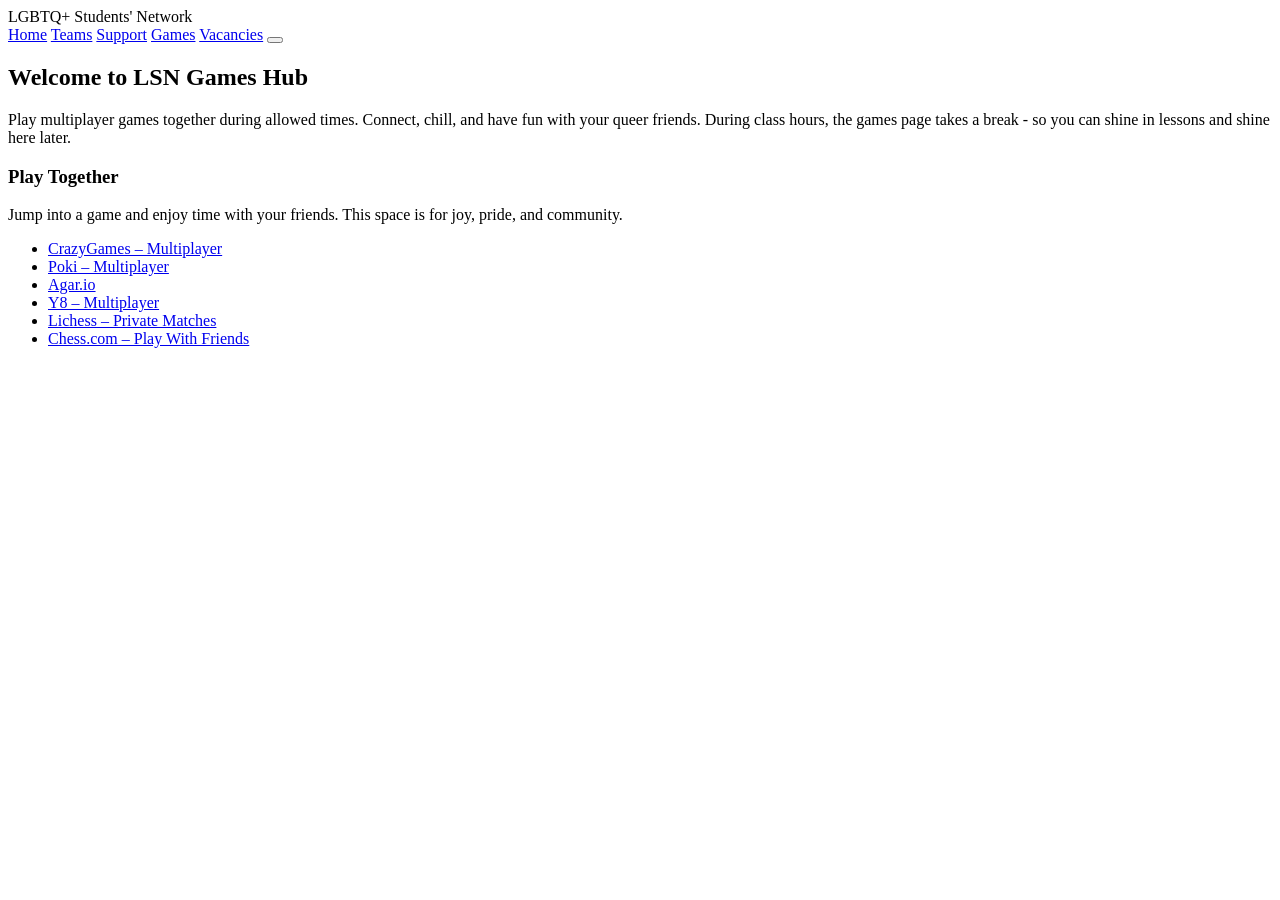
==== games.html @ f9dba275 "Modify games availability times in games.html Updated the games page to include additional availabil" ====
<!DOCTYPE html>
<html lang="en">
<head>
    <meta charset="UTF-8">
    <meta name="viewport" content="width=device-width, initial-scale=1">
    <title>LGBTQ+ Students' Network – Games</title>

    <link rel="stylesheet" href="styles.css">
    <script src="main.js" defer></script>
</head>

<body>

    <div class="header">LGBTQ+ Students' Network</div>

    <nav>
        <a href="index.html">Home</a>
        <a href="msteams.html">Teams</a>
        <a href="support.html">Support</a>
        <a href="games.html">Games</a>
        <a href="vacancies.html">Vacancies</a>
        <button class="hamburger" aria-label="Open menu">
    <span></span>
    <span></span>
    <span></span>
</button>
    </nav>

    <section class="section parallax">
    <h2>Welcome to LSN Games Hub</h2>

    <div class="block">
        <p class="stagger-wide" style="transition-delay:0.2s">
Play multiplayer games together during allowed times.
Connect, chill, and have fun with your queer friends.
During class hours, the games page takes a break - so you can shine in lessons and shine here later.
        </p>
    </div>
</section>

    <!-- Games Section (Visible only during allowed times) -->
    <section id="gamesSection" class="section parallax">
        <h3>Play Together</h3>
 <p class="stagger-wide" style="transition-delay:0.2s">
Jump into a game and enjoy time with your friends.
This space is for joy, pride, and community.
        </p>
        <div class="block">
            <ul class="game-buttons">
                <li class="stagger-wide" style="transition-delay:0.2s"><a class="game-btn cg" href="https://www.crazygames.com/t/multiplayer" target="_blank">CrazyGames – Multiplayer</a></li>
                <li class="stagger-wide" style="transition-delay:0.3s"><a class="game-btn poki" href="https://poki.com/en/multiplayer" target="_blank">Poki – Multiplayer</a></li>
                <li class="stagger-wide" style="transition-delay:0.4s"><a class="game-btn agar" href="https://agar.io" target="_blank">Agar.io</a></li>
                <li class="stagger-wide" style="transition-delay:0.5s"><a class="game-btn y8" href="https://y8.com/tags/multiplayer" target="_blank">Y8 – Multiplayer</a></li>
                <li class="stagger-wide" style="transition-delay:0.6s"><a class="game-btn lichess" href="https://lichess.org" target="_blank">Lichess – Private Matches</a></li>
                <li class="stagger-wide" style="transition-delay:0.7s"><a class="game-btn chess" href="https://www.chess.com/play" target="_blank">Chess.com – Play With Friends</a></li>
            </ul>
        </div>
    </section>

    <section id="blockedMessage" class="section parallax" style="display:none;">
        <h3 class="section-title typing-wide">Games Unavailable</h3>

        <div class="block">
            <p class="stagger-wide" style="transition-delay:0.2s">The games page is only available at:</p>

            <ul>
                <li class="stagger-wide" style="transition-delay:0.4s">Before 9:00 AM</li>
                <li class="stagger-wide" style="transition-delay:0.6s">12:00 PM – 1:00 PM</li>
                <li class="stagger-wide" style="transition-delay:0.8s">After 4:00 PM</li>
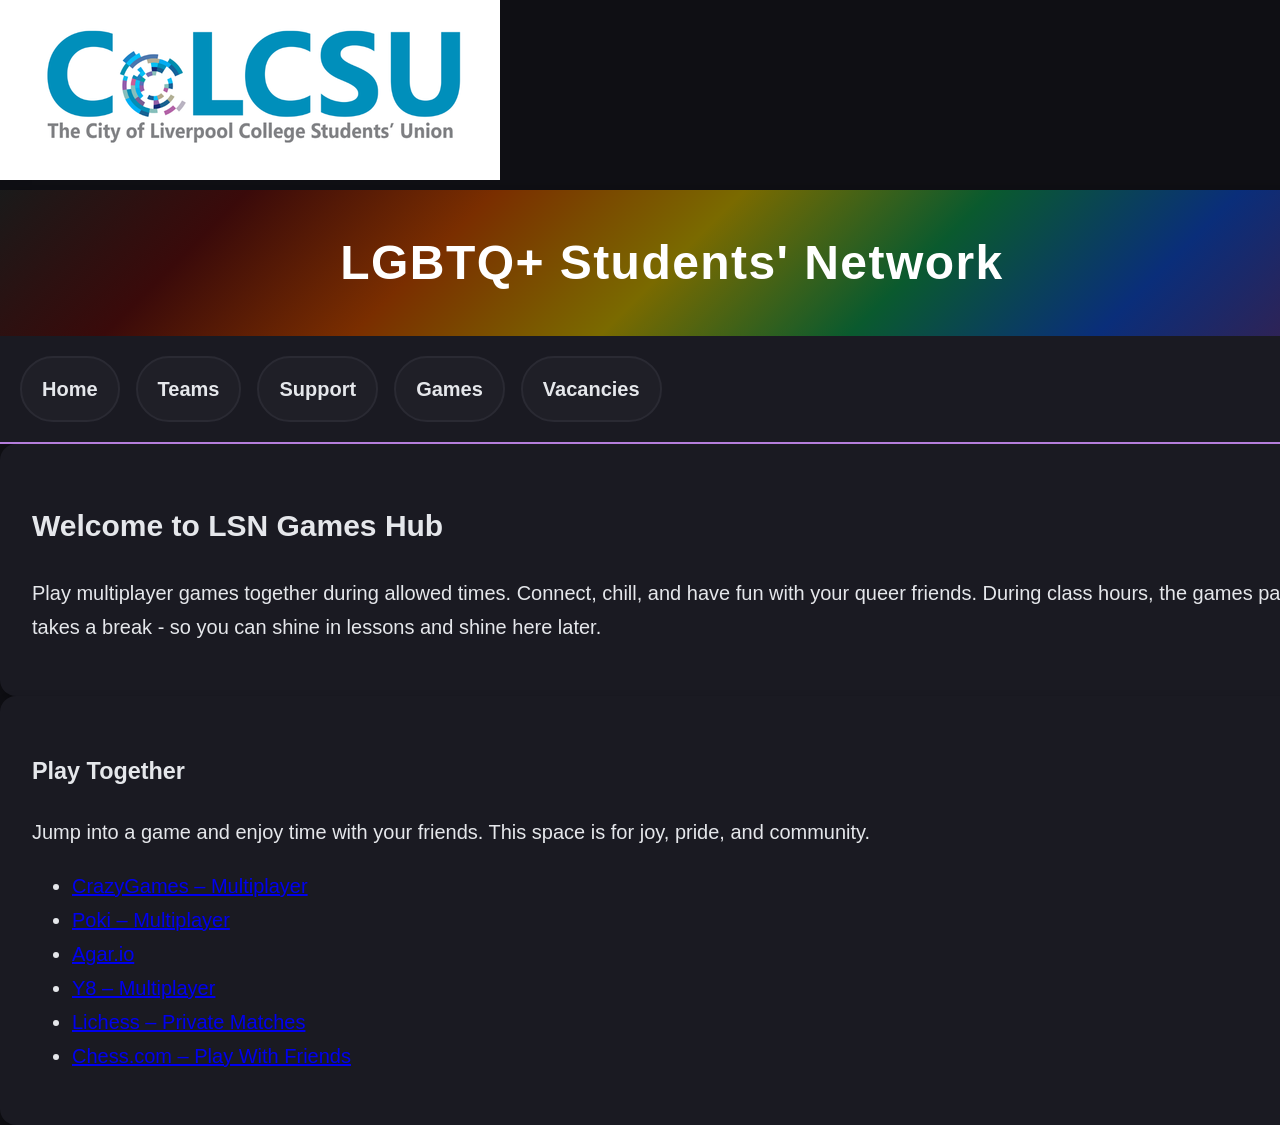
==== commit bd63ade5: "Refactor games.html structure and add logo" ====
--- a/games.html
+++ b/games.html
@@ -11,7 +11,15 @@
 
 <body>
 
-    <div class="header">LGBTQ+ Students' Network</div>
+     <!-- Students' Union Logo -->
+<div class="colcsu-logo-container">
+    <img src="CoLCSU.png" alt="CoLCSU Logo" class="colcsu-logo">
+</div>
+
+<!-- Pride Header -->
+<div class="header">
+    LGBTQ+ Students' Network
+</div>
 
     <nav>
         <a href="index.html">Home</a>
--- a/styles.css
+++ b/styles.css
@@ -0,0 +1,368 @@
+/* ============================================================
+   GLOBAL FULL-WIDTH RESET
+   ============================================================ */
+html, body {
+    margin: 0;
+    padding: 0;
+    width: 100%;
+    background: #0f0f14;
+    color: #e5e7eb;
+    font-family: 'Inter', 'Segoe UI', Arial, sans-serif;
+    font-size: clamp(16px, 2vw, 20px);
+    line-height: 1.7;
+    scroll-behavior: smooth;
+}
+
+/* ============================================================
+   FULL-WIDTH CONTAINER FIX
+   ============================================================ */
+main, section, nav, .header, footer {
+    width: 100vw;
+    margin-left: calc(50% - 50vw);
+    margin-right: calc(50% - 50vw);
+}
+
+/* ============================================================
+   HEADER — DARK PRIDE
+   ============================================================ */
+.header {
+    padding: clamp(16px, 4vw, 32px);
+    background: linear-gradient(
+        135deg,
+        #1a1a1a,
+        #3a0a0a,
+        #7a2e00,
+        #7a6a00,
+        #0a5a2e,
+        #0a2e7a,
+        #3a1f4a
+    );
+    color: #fff;
+    text-align: center;
+    font-size: clamp(1.6rem, 5vw, 2.4rem);
+    font-weight: 700;
+    letter-spacing: 0.03em;
+    box-shadow: 0 8px 20px rgba(0,0,0,0.35);
+}
+
+/* ============================================================
+   NAVIGATION
+   ============================================================ */
+nav {
+    background: #1a1a22;
+    border-bottom: 2px solid #b57edc;
+    padding: clamp(10px, 2vw, 20px);
+    display: flex;
+    gap: clamp(8px, 2vw, 16px);
+    flex-wrap: wrap;
+    position: sticky;
+    top: 0;
+    z-index: 100;
+}
+
+nav a {
+    font-weight: 600;
+    padding: clamp(6px, 1.5vw, 14px) clamp(10px, 2vw, 20px);
+    border-radius: 999px;
+    background: #1f1f27;
+    color: #e5e7eb;
+    text-decoration: none;
+    border: 2px solid #2a2a33;
+    transition: background 0.25s ease, border-color 0.25s ease;
+}
+
+nav a:hover {
+    background: #262630;
+    border-color: #b57edc;
+}
+
+/* ============================================================
+   HAMBURGER MENU
+   ============================================================ */
+.hamburger {
+    display: none;
+    flex-direction: column;
+    gap: 5px;
+    background: none;
+    border: none;
+    cursor: pointer;
+    padding: 8px;
+}
+
+.hamburger span {
+    width: 28px;
+    height: 3px;
+    background: #e5e7eb;
+    border-radius: 2px;
+    transition: transform 0.3s ease, opacity 0.3s ease;
+}
+
+/* Mobile only */
+@media (max-width: 600px) {
+
+    .hamburger {
+        display: flex;
+    }
+
+    nav {
+        flex-direction: column;
+        align-items: stretch;
+    }
+
+    nav a {
+        display: none; /* hidden until menu opens */
+    }
+
+    nav.open a {
+        display: block; /* show when menu is open */
+    }
+}
+
+/* Hamburger animation */
+nav.open .hamburger span:nth-child(1) {
+    transform: translateY(8px) rotate(45deg);
+}
+
+nav.open .hamburger span:nth-child(2) {
+    opacity: 0;
+}
+
+nav.open .hamburger span:nth-child(3) {
+    transform: translateY(-8px) rotate(-45deg);
+}
+
+/* ============================================================
+   SECTIONS (FULL-WIDTH CARDS)
+   ============================================================ */
+.section {
+    padding: clamp(18px, 4vw, 32px);
+    background: #1a1a22;
+    border-radius: clamp(10px, 2vw, 16px);
+    box-shadow: 0 4px 10px rgba(0,0,0,0.25);
+    opacity: 0;
+    transform: translateY(4%) scale(0.99);
+    transition: opacity 0.8s ease, transform 0.8s ease;
+}
+
+.section.visible {
+    opacity: 1;
+    transform: translateY(0) scale(1);
+}
+
+/* ============================================================
+   TITLES
+   ============================================================ */
+.section-title {
+    font-size: clamp(1.4rem, 4vw, 2rem);
+    font-weight: 700;
+    margin-bottom: clamp(12px, 2vw, 20px);
+    color: #b57edc;
+}
+
+/* ============================================================
+   PROFILE CARDS
+   ============================================================ */
+.profile-card {
+    display: flex;
+    align-items: center;
+    background: #2a2a2a;
+    border: 1px solid #3a3a3a;
+    padding: 15px;
+    border-radius: 12px;
+    margin-bottom: 20px;
+    max-width: 600px;
+}
+
+.profile-icon {
+    width: 70px;
+    height: 70px;
+    background: #3a3a3a;
+    border-radius: 50%;
+    margin-right: 15px;
+    overflow: hidden;
+}
+
+.profile-icon img {
+    width: 100%;
+    height: 100%;
+    object-fit: cover;
+}
+
+.profile-info h3 {
+    margin: 0;
+    font-size: 18px;
+    color: #fff;
+}
+
+.profile-info p {
+    margin: 4px 0 0;
+    font-size: 15px;
+    color: #ccc;
+}
+
+/* ============================================================
+   FULL-WIDTH CALENDAR
+   ============================================================ */
+.fullwidth-calendar {
+    width: 100vw;
+    margin-left: calc(50% - 50vw);
+    margin-right: calc(50% - 50vw);
+    padding: 0;
+}
+
+.fullwidth-calendar h2 {
+    margin: 20px 0;
+    padding-left: 16px;
+    padding-right: 16px;
+    text-align: center;
+}
+
+.calendar-frame {
+    width: 100vw;
+    height: 90vh;
+    border: none;
+    margin: 0;
+    padding: 0;
+}
+
+/* ============================================================
+   FOOTER
+   ============================================================ */
+footer {
+    padding: clamp(12px, 3vw, 25px);
+    background: #0a0a0f;
+    color: #cfcfd8;
+    text-align: center;
+    font-size: clamp(0.8rem, 2vw, 1rem);
+    margin-top: clamp(20px, 4vw, 40px);
+}
+
+/* ============================================================
+   MOBILE BREAKPOINTS
+   ============================================================ */
+@media (max-width: 600px) {
+
+    nav {
+        gap: 8px;
+        padding: 12px;
+        background: #0d0d12;
+        border-radius: 12px;
+        box-shadow: 0 4px 12px rgba(0,0,0,0.35);
+    }
+
+    nav a {
+        width: 100%;
+        text-align: center;
+        padding: 12px;
+        border-radius: 10px;
+        font-size: 1rem;
+    }
+
+    .profile-card {
+        flex-direction: column;
+        text-align: center;
+    }
+
+    .profile-icon {
+        margin-right: 0;
+        margin-bottom: 10px;
+    }
+
+    .calendar-frame {
+        height: 85vh;
+    }
+
+    .fullwidth-calendar h2 {
+        margin: 16px;
+    }
+}
+.lsn-button {
+  --ssn-bg: #4c6fff;
+  --ssn-bg-hover: #3a57d6;
+  --ssn-glow: rgba(76, 111, 255, 0.6);
+
+  display: inline-flex;
+  align-items: center;
+  justify-content: center;
+  padding: 0.75rem 1.6rem;
+  border-radius: 999px;
+  border: none;
+  background: linear-gradient(135deg, #4c6fff, #8b5cf6);
+  color: #ffffff;
+  font-weight: 600;
+  font-size: 0.95rem;
+  letter-spacing: 0.03em;
+  cursor: pointer;
+  position: relative;
+  isolation: isolate;
+  box-shadow: 0 0 0 0 var(--lsn-glow);
+  transition:
+    transform 180ms ease,
+    box-shadow 220ms ease,
+    background 220ms ease,
+    filter 220ms ease;
+}
+
+/* soft glow pulse on hover */
+.lsn-button::before {
+  content: "";
+  position: absolute;
+  inset: -2px;
+  border-radius: inherit;
+  background: radial-gradient(circle at 0% 0%, rgba(255, 255, 255, 0.35), transparent 55%);
+  opacity: 0;
+  transition: opacity 220ms ease;
+  z-index: -1;
+}
+
+.lsn-button:hover {
+  transform: translateY(-1px) scale(1.02);
+  box-shadow: 0 10px 25px -10px var(--lsn-glow);
+  filter: brightness(1.05);
+}
+
+.lsn-button:hover::before {
+  opacity: 1;
+}
+
+/* gentle press animation */
+.lsn-button:active {
+  transform: translateY(1px) scale(0.98);
+  box-shadow: 0 4px 12px -6px var(--lsn-glow);
+}
+
+/* optional focus ring for accessibility */
+.lsn-button:focus-visible {
+  outline: 2px solid #ffffff;
+  outline-offset: 3px;
+}
+.popup {
+    position: fixed;
+    inset: 0;
+    background: rgba(0,0,0,0.85);
+    display: flex;
+    justify-content: center;
+    align-items: center;
+    z-index: 9999;
+}
+
+.popup-content {
+    background: #1e1e2f;
+    color: white;
+    width: 90%;
+    max-width: 500px;
+    padding: 25px;
+    border-radius: 15px;
+    text-align: center;
+    border: 2px solid #c084fc;
+}
+
+.popup-content button {
+    background: #9333ea;
+    color: white;
+    border: none;
+    padding: 12px 20px;
+    border-radius: 10px;
+    cursor: pointer;
+    margin-top: 15px;
+}
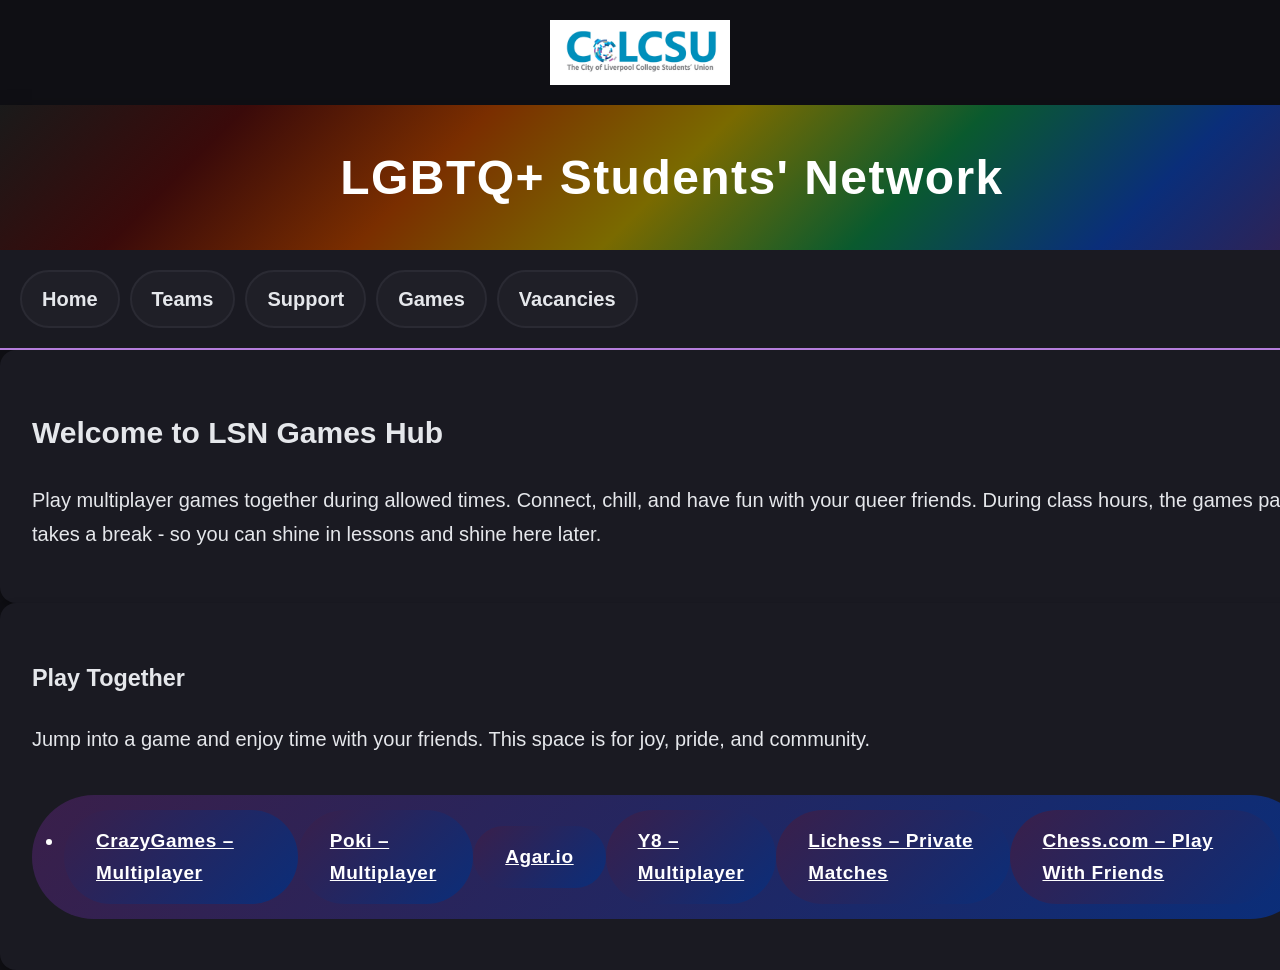
==== commit ac4bfba1: "Fix HTML structure and update game button classes" ====
--- a/games.html
+++ b/games.html
@@ -54,13 +54,13 @@
 This space is for joy, pride, and community.
         </p>
         <div class="block">
-            <ul class="game-buttons">
-                <li class="stagger-wide" style="transition-delay:0.2s"><a class="game-btn cg" href="https://www.crazygames.com/t/multiplayer" target="_blank">CrazyGames – Multiplayer</a></li>
-                <li class="stagger-wide" style="transition-delay:0.3s"><a class="game-btn poki" href="https://poki.com/en/multiplayer" target="_blank">Poki – Multiplayer</a></li>
-                <li class="stagger-wide" style="transition-delay:0.4s"><a class="game-btn agar" href="https://agar.io" target="_blank">Agar.io</a></li>
-                <li class="stagger-wide" style="transition-delay:0.5s"><a class="game-btn y8" href="https://y8.com/tags/multiplayer" target="_blank">Y8 – Multiplayer</a></li>
-                <li class="stagger-wide" style="transition-delay:0.6s"><a class="game-btn lichess" href="https://lichess.org" target="_blank">Lichess – Private Matches</a></li>
-                <li class="stagger-wide" style="transition-delay:0.7s"><a class="game-btn chess" href="https://www.chess.com/play" target="_blank">Chess.com – Play With Friends</a></li>
+            <ul class="lsn-button">
+                <li class="stagger-wide" style="transition-delay:0.2s"><a class="lsn-button cg" href="https://www.crazygames.com/t/multiplayer" target="_blank">CrazyGames – Multiplayer</a></li>
+                <li class="stagger-wide" style="transition-delay:0.3s"><a class="lsn-button poki" href="https://poki.com/en/multiplayer" target="_blank">Poki – Multiplayer</a></li>
+                <li class="stagger-wide" style="transition-delay:0.4s"><a class="lsn-button agar" href="https://agar.io" target="_blank">Agar.io</a></li>
+                <li class="stagger-wide" style="transition-delay:0.5s"><a class="lsn-button y8" href="https://y8.com/tags/multiplayer" target="_blank">Y8 – Multiplayer</a></li>
+                <li class="stagger-wide" style="transition-delay:0.6s"><a class="lsn-button lichess" href="https://lichess.org" target="_blank">Lichess – Private Matches</a></li>
+                <li class="stagger-wide" style="transition-delay:0.7s"><a class="lsn-button chess" href="https://www.chess.com/play" target="_blank">Chess.com – Play With Friends</a></li>
             </ul>
         </div>
     </section>
--- a/styles.css
+++ b/styles.css
@@ -1,32 +1,60 @@
 /* ============================================================
-   GLOBAL FULL-WIDTH RESET
-   ============================================================ */
+   2026 GLOBAL SYSTEM — TOKENS & RESET
+   ============================================================ */
+:root {
+    --bg-main: #0f0f14;
+    --bg-card: #1a1a22;
+    --bg-nav: #1a1a22;
+    --bg-footer: #0a0a0f;
+
+    --text-main: #e5e7eb;
+    --text-muted: #ccc;
+    --text-accent: #b57edc;
+
+    --radius-sm: 10px;
+    --radius-md: 16px;
+    --radius-full: 999px;
+
+    --shadow-soft: 0 4px 10px rgba(0,0,0,0.25);
+    --shadow-strong: 0 8px 20px rgba(0,0,0,0.35);
+
+    --space-xs: clamp(6px, 1vw, 10px);
+    --space-sm: clamp(12px, 2vw, 20px);
+    --space-md: clamp(18px, 3vw, 32px);
+    --space-lg: clamp(24px, 4vw, 40px);
+
+    --font-base: clamp(16px, 2vw, 20px);
+    --font-title: clamp(1.6rem, 5vw, 2.4rem);
+    --font-section: clamp(1.4rem, 4vw, 2rem);
+}
+
 html, body {
     margin: 0;
     padding: 0;
     width: 100%;
-    background: #0f0f14;
-    color: #e5e7eb;
+    background: var(--bg-main);
+    color: var(--text-main);
     font-family: 'Inter', 'Segoe UI', Arial, sans-serif;
-    font-size: clamp(16px, 2vw, 20px);
+    font-size: var(--font-base);
     line-height: 1.7;
     scroll-behavior: smooth;
-}
-
-/* ============================================================
-   FULL-WIDTH CONTAINER FIX
+    overflow-x: hidden;
+}
+
+/* ============================================================
+   LAYOUT CONTAINERS
    ============================================================ */
 main, section, nav, .header, footer {
-    width: 100vw;
-    margin-left: calc(50% - 50vw);
-    margin-right: calc(50% - 50vw);
+    width: 100%;
+    margin: 0;
+    padding: 0;
 }
 
 /* ============================================================
    HEADER — DARK PRIDE
    ============================================================ */
 .header {
-    padding: clamp(16px, 4vw, 32px);
+    padding: var(--space-md);
     background: linear-gradient(
         135deg,
         #1a1a1a,
@@ -39,33 +67,35 @@
     );
     color: #fff;
     text-align: center;
-    font-size: clamp(1.6rem, 5vw, 2.4rem);
+    font-size: var(--font-title);
     font-weight: 700;
     letter-spacing: 0.03em;
-    box-shadow: 0 8px 20px rgba(0,0,0,0.35);
+    box-shadow: var(--shadow-strong);
+    text-wrap: balance;
 }
 
 /* ============================================================
    NAVIGATION
    ============================================================ */
 nav {
-    background: #1a1a22;
-    border-bottom: 2px solid #b57edc;
-    padding: clamp(10px, 2vw, 20px);
+    background: var(--bg-nav);
+    border-bottom: 2px solid var(--text-accent);
+    padding: var(--space-sm);
     display: flex;
-    gap: clamp(8px, 2vw, 16px);
+    gap: var(--space-xs);
     flex-wrap: wrap;
     position: sticky;
     top: 0;
     z-index: 100;
+    overflow-x: hidden;
 }
 
 nav a {
     font-weight: 600;
-    padding: clamp(6px, 1.5vw, 14px) clamp(10px, 2vw, 20px);
-    border-radius: 999px;
+    padding: var(--space-xs) var(--space-sm);
+    border-radius: var(--radius-full);
     background: #1f1f27;
-    color: #e5e7eb;
+    color: var(--text-main);
     text-decoration: none;
     border: 2px solid #2a2a33;
     transition: background 0.25s ease, border-color 0.25s ease;
@@ -73,7 +103,7 @@
 
 nav a:hover {
     background: #262630;
-    border-color: #b57edc;
+    border-color: var(--text-accent);
 }
 
 /* ============================================================
@@ -92,14 +122,12 @@
 .hamburger span {
     width: 28px;
     height: 3px;
-    background: #e5e7eb;
+    background: var(--text-main);
     border-radius: 2px;
     transition: transform 0.3s ease, opacity 0.3s ease;
 }
 
-/* Mobile only */
 @media (max-width: 600px) {
-
     .hamburger {
         display: flex;
     }
@@ -110,15 +138,14 @@
     }
 
     nav a {
-        display: none; /* hidden until menu opens */
+        display: none;
     }
 
     nav.open a {
-        display: block; /* show when menu is open */
-    }
-}
-
-/* Hamburger animation */
+        display: block;
+    }
+}
+
 nav.open .hamburger span:nth-child(1) {
     transform: translateY(8px) rotate(45deg);
 }
@@ -132,13 +159,13 @@
 }
 
 /* ============================================================
-   SECTIONS (FULL-WIDTH CARDS)
+   SECTIONS
    ============================================================ */
 .section {
-    padding: clamp(18px, 4vw, 32px);
-    background: #1a1a22;
-    border-radius: clamp(10px, 2vw, 16px);
-    box-shadow: 0 4px 10px rgba(0,0,0,0.25);
+    padding: var(--space-md);
+    background: var(--bg-card);
+    border-radius: var(--radius-md);
+    box-shadow: var(--shadow-soft);
     opacity: 0;
     transform: translateY(4%) scale(0.99);
     transition: opacity 0.8s ease, transform 0.8s ease;
@@ -153,10 +180,11 @@
    TITLES
    ============================================================ */
 .section-title {
-    font-size: clamp(1.4rem, 4vw, 2rem);
+    font-size: var(--font-section);
     font-weight: 700;
-    margin-bottom: clamp(12px, 2vw, 20px);
-    color: #b57edc;
+    margin-bottom: var(--space-sm);
+    color: var(--text-accent);
+    text-align: center;
 }
 
 /* ============================================================
@@ -167,10 +195,11 @@
     align-items: center;
     background: #2a2a2a;
     border: 1px solid #3a3a3a;
-    padding: 15px;
-    border-radius: 12px;
-    margin-bottom: 20px;
+    padding: var(--space-sm);
+    border-radius: var(--radius-md);
+    margin: 0 auto var(--space-sm);
     max-width: 600px;
+    text-align: left;
 }
 
 .profile-icon {
@@ -178,7 +207,7 @@
     height: 70px;
     background: #3a3a3a;
     border-radius: 50%;
-    margin-right: 15px;
+    margin-right: var(--space-sm);
     overflow: hidden;
 }
 
@@ -197,67 +226,10 @@
 .profile-info p {
     margin: 4px 0 0;
     font-size: 15px;
-    color: #ccc;
-}
-
-/* ============================================================
-   FULL-WIDTH CALENDAR
-   ============================================================ */
-.fullwidth-calendar {
-    width: 100vw;
-    margin-left: calc(50% - 50vw);
-    margin-right: calc(50% - 50vw);
-    padding: 0;
-}
-
-.fullwidth-calendar h2 {
-    margin: 20px 0;
-    padding-left: 16px;
-    padding-right: 16px;
-    text-align: center;
-}
-
-.calendar-frame {
-    width: 100vw;
-    height: 90vh;
-    border: none;
-    margin: 0;
-    padding: 0;
-}
-
-/* ============================================================
-   FOOTER
-   ============================================================ */
-footer {
-    padding: clamp(12px, 3vw, 25px);
-    background: #0a0a0f;
-    color: #cfcfd8;
-    text-align: center;
-    font-size: clamp(0.8rem, 2vw, 1rem);
-    margin-top: clamp(20px, 4vw, 40px);
-}
-
-/* ============================================================
-   MOBILE BREAKPOINTS
-   ============================================================ */
+    color: var(--text-muted);
+}
+
 @media (max-width: 600px) {
-
-    nav {
-        gap: 8px;
-        padding: 12px;
-        background: #0d0d12;
-        border-radius: 12px;
-        box-shadow: 0 4px 12px rgba(0,0,0,0.35);
-    }
-
-    nav a {
-        width: 100%;
-        text-align: center;
-        padding: 12px;
-        border-radius: 10px;
-        font-size: 1rem;
-    }
-
     .profile-card {
         flex-direction: column;
         text-align: center;
@@ -265,21 +237,75 @@
 
     .profile-icon {
         margin-right: 0;
-        margin-bottom: 10px;
-    }
-
-    .calendar-frame {
-        height: 85vh;
-    }
-
-    .fullwidth-calendar h2 {
-        margin: 16px;
-    }
-}
+        margin-bottom: var(--space-xs);
+    }
+}
+
+/* ============================================================
+   CALENDAR
+   ============================================================ */
+.fullwidth-calendar {
+    width: 100%;
+    margin: 0;
+    padding: 0;
+}
+
+.fullwidth-calendar h2 {
+    margin: var(--space-sm) 0;
+    padding: 0 var(--space-sm);
+    text-align: center;
+}
+
+.calendar-frame {
+    width: 100%;
+    height: 90vh;
+    border: none;
+}
+
+/* ============================================================
+   FOOTER
+   ============================================================ */
+footer {
+    padding: var(--space-sm);
+    background: var(--bg-footer);
+    color: #cfcfd8;
+    text-align: center;
+    font-size: clamp(0.8rem, 2vw, 1rem);
+    margin-top: var(--space-md);
+}
+
+/* ============================================================
+   LOGO
+   ============================================================ */
+.colcsu-logo-container {
+    text-align: center;
+    margin-top: var(--space-sm);
+    margin-bottom: var(--space-xs);
+}
+
+.colcsu-logo {
+    width: 180px;
+    height: auto;
+}
+
+/* ============================================================
+   MOBILE HEADER FIX
+   ============================================================ */
+@media (max-width: 600px) {
+    .header {
+        padding: var(--space-sm);
+        font-size: 1.4rem;
+        line-height: 1.2;
+        word-break: break-word;
+        overflow: hidden;
+        text-wrap: balance;
+    }
+}
+
 .lsn-button {
-  --ssn-bg: #4c6fff;
-  --ssn-bg-hover: #3a57d6;
-  --ssn-glow: rgba(76, 111, 255, 0.6);
+  --lsn-primary: #3a1f4a;   /* dark purple */
+  --lsn-secondary: #0a2e7a; /* deep blue */
+  --lsn-glow: rgba(181, 126, 220, 0.45); /* soft pride glow */
 
   display: inline-flex;
   align-items: center;
@@ -287,7 +313,12 @@
   padding: 0.75rem 1.6rem;
   border-radius: 999px;
   border: none;
-  background: linear-gradient(135deg, #4c6fff, #8b5cf6);
+
+  background: linear-gradient(135deg,
+      var(--lsn-primary),
+      var(--lsn-secondary)
+  );
+
   color: #ffffff;
   font-weight: 600;
   font-size: 0.95rem;
@@ -295,6 +326,7 @@
   cursor: pointer;
   position: relative;
   isolation: isolate;
+
   box-shadow: 0 0 0 0 var(--lsn-glow);
   transition:
     transform 180ms ease,
@@ -303,13 +335,12 @@
     filter 220ms ease;
 }
 
-/* soft glow pulse on hover */
 .lsn-button::before {
   content: "";
   position: absolute;
   inset: -2px;
   border-radius: inherit;
-  background: radial-gradient(circle at 0% 0%, rgba(255, 255, 255, 0.35), transparent 55%);
+  background: radial-gradient(circle at 0% 0%, rgba(255,255,255,0.25), transparent 55%);
   opacity: 0;
   transition: opacity 220ms ease;
   z-index: -1;
@@ -325,44 +356,12 @@
   opacity: 1;
 }
 
-/* gentle press animation */
 .lsn-button:active {
   transform: translateY(1px) scale(0.98);
   box-shadow: 0 4px 12px -6px var(--lsn-glow);
 }
 
-/* optional focus ring for accessibility */
 .lsn-button:focus-visible {
   outline: 2px solid #ffffff;
   outline-offset: 3px;
 }
-.popup {
-    position: fixed;
-    inset: 0;
-    background: rgba(0,0,0,0.85);
-    display: flex;
-    justify-content: center;
-    align-items: center;
-    z-index: 9999;
-}
-
-.popup-content {
-    background: #1e1e2f;
-    color: white;
-    width: 90%;
-    max-width: 500px;
-    padding: 25px;
-    border-radius: 15px;
-    text-align: center;
-    border: 2px solid #c084fc;
-}
-
-.popup-content button {
-    background: #9333ea;
-    color: white;
-    border: none;
-    padding: 12px 20px;
-    border-radius: 10px;
-    cursor: pointer;
-    margin-top: 15px;
-}
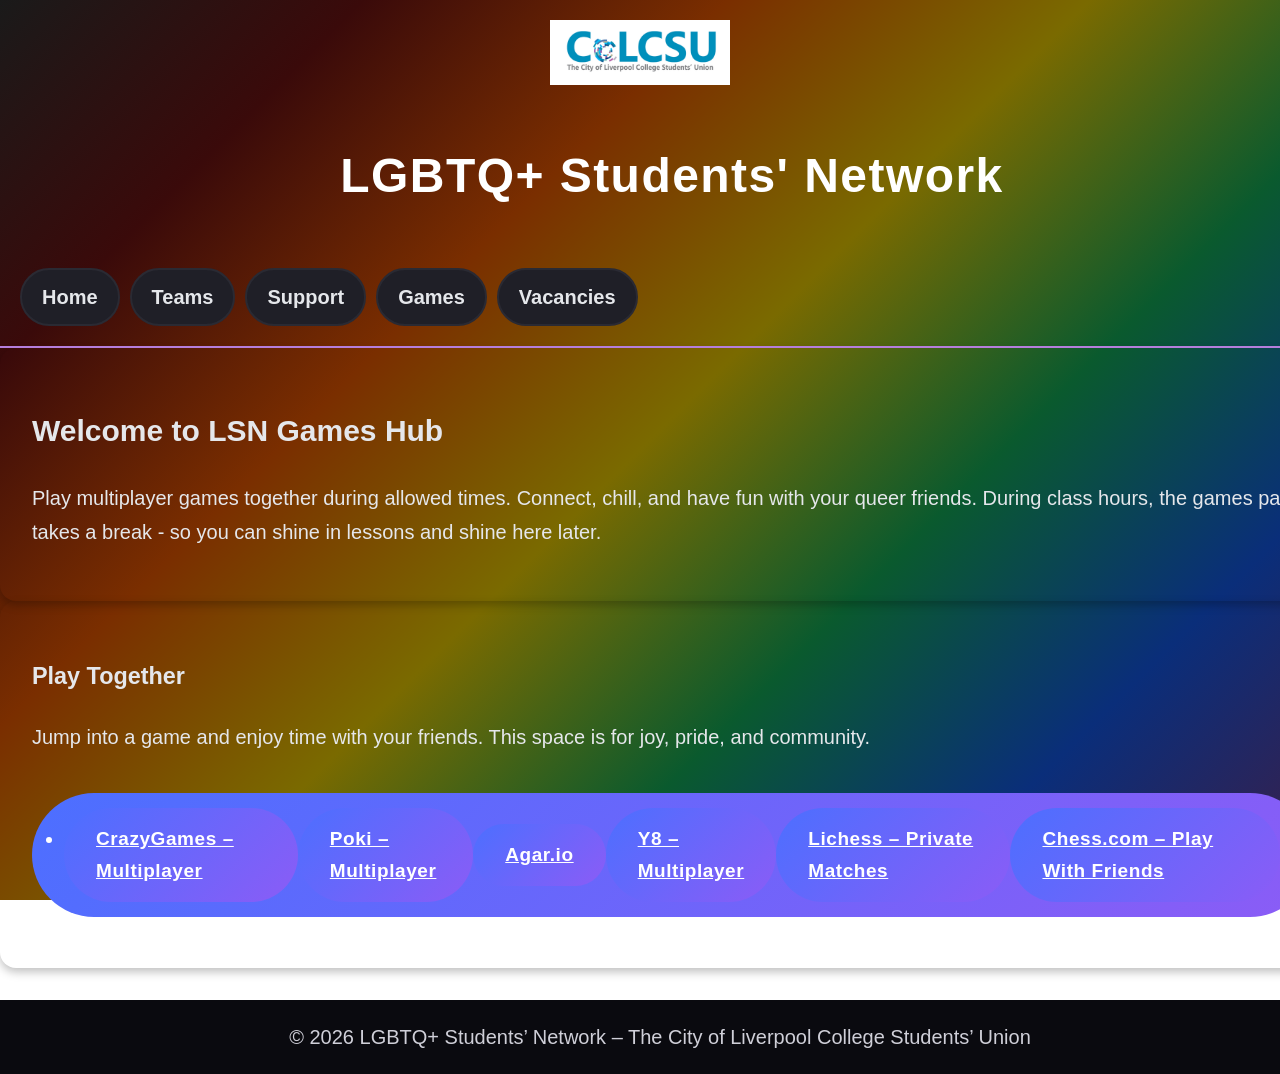
==== commit 70b30051: "Fix HTML formatting and structure in games.html" ====
--- a/games.html
+++ b/games.html
@@ -75,3 +75,13 @@
                 <li class="stagger-wide" style="transition-delay:0.4s">Before 9:00 AM</li>
                 <li class="stagger-wide" style="transition-delay:0.6s">12:00 PM – 1:00 PM</li>
                 <li class="stagger-wide" style="transition-delay:0.8s">After 4:00 PM</li>
+            </ul>
+        </div>
+    </section>
+
+    <footer>
+        © 2026 LGBTQ+ Students’ Network – The City of Liverpool College Students’ Union
+    </footer>
+
+</body>
+</html>
--- a/styles.css
+++ b/styles.css
@@ -2,9 +2,18 @@
    2026 GLOBAL SYSTEM — TOKENS & RESET
    ============================================================ */
 :root {
-    --bg-main: #0f0f14;
-    --bg-card: #1a1a22;
-    --bg-nav: #1a1a22;
+    --bg-main: linear-gradient(
+    135deg,
+    #1a1a1a,
+    #3a0a0a,
+    #7a2e00,
+    #7a6a00,
+    #0a5a2e,
+    #0a2e7a,
+    #3a1f4a
+);
+      --bg-card: transparent;
+    --bg-nav: transparent;
     --bg-footer: #0a0a0f;
 
     --text-main: #e5e7eb;
@@ -32,7 +41,8 @@
     margin: 0;
     padding: 0;
     width: 100%;
-    background: var(--bg-main);
+   background: var(--bg-main);
+    background-attachment: fixed; /* keeps gradient stable */
     color: var(--text-main);
     font-family: 'Inter', 'Segoe UI', Arial, sans-serif;
     font-size: var(--font-base);
@@ -54,24 +64,16 @@
    HEADER — DARK PRIDE
    ============================================================ */
 .header {
-    padding: var(--space-md);
-    background: linear-gradient(
-        135deg,
-        #1a1a1a,
-        #3a0a0a,
-        #7a2e00,
-        #7a6a00,
-        #0a5a2e,
-        #0a2e7a,
-        #3a1f4a
-    );
+    padding: var(--space-sm) var(--space-md) var(--space-md);
+    background: none;        /* removes gradient */
     color: #fff;
     text-align: center;
     font-size: var(--font-title);
     font-weight: 700;
     letter-spacing: 0.03em;
-    box-shadow: var(--shadow-strong);
+    box-shadow: none;        /* optional: remove shadow */
     text-wrap: balance;
+    margin-top: 10px;
 }
 
 /* ============================================================
@@ -275,12 +277,13 @@
 }
 
 /* ============================================================
-   LOGO
+   LOGO — FIXED (no background behind logo)
    ============================================================ */
 .colcsu-logo-container {
-    text-align: center;
-    margin-top: var(--space-sm);
-    margin-bottom: var(--space-xs);
+    background: none;
+    text-align: center;
+    margin-top: 20px;
+    margin-bottom: 20px; /* increased spacing */
 }
 
 .colcsu-logo {
@@ -302,10 +305,13 @@
     }
 }
 
+/* ============================================================
+   LSN BUTTON
+   ============================================================ */
 .lsn-button {
-  --lsn-primary: #3a1f4a;   /* dark purple */
-  --lsn-secondary: #0a2e7a; /* deep blue */
-  --lsn-glow: rgba(181, 126, 220, 0.45); /* soft pride glow */
+  --ssn-primary: #4c6fff;
+  --ssn-secondary: #8b5cf6;
+  --ssn-glow: rgba(76, 111, 255, 0.35);
 
   display: inline-flex;
   align-items: center;
@@ -315,8 +321,8 @@
   border: none;
 
   background: linear-gradient(135deg,
-      var(--lsn-primary),
-      var(--lsn-secondary)
+      var(--ssn-primary),
+      var(--ssn-secondary)
   );
 
   color: #ffffff;
@@ -327,7 +333,7 @@
   position: relative;
   isolation: isolate;
 
-  box-shadow: 0 0 0 0 var(--lsn-glow);
+  box-shadow: 0 0 0 0 var(--ssn-glow);
   transition:
     transform 180ms ease,
     box-shadow 220ms ease,
@@ -348,7 +354,7 @@
 
 .lsn-button:hover {
   transform: translateY(-1px) scale(1.02);
-  box-shadow: 0 10px 25px -10px var(--lsn-glow);
+  box-shadow: 0 10px 25px -10px var(--ssn-glow);
   filter: brightness(1.05);
 }
 
@@ -358,7 +364,7 @@
 
 .lsn-button:active {
   transform: translateY(1px) scale(0.98);
-  box-shadow: 0 4px 12px -6px var(--lsn-glow);
+  box-shadow: 0 4px 12px -6px var(--ssn-glow);
 }
 
 .lsn-button:focus-visible {
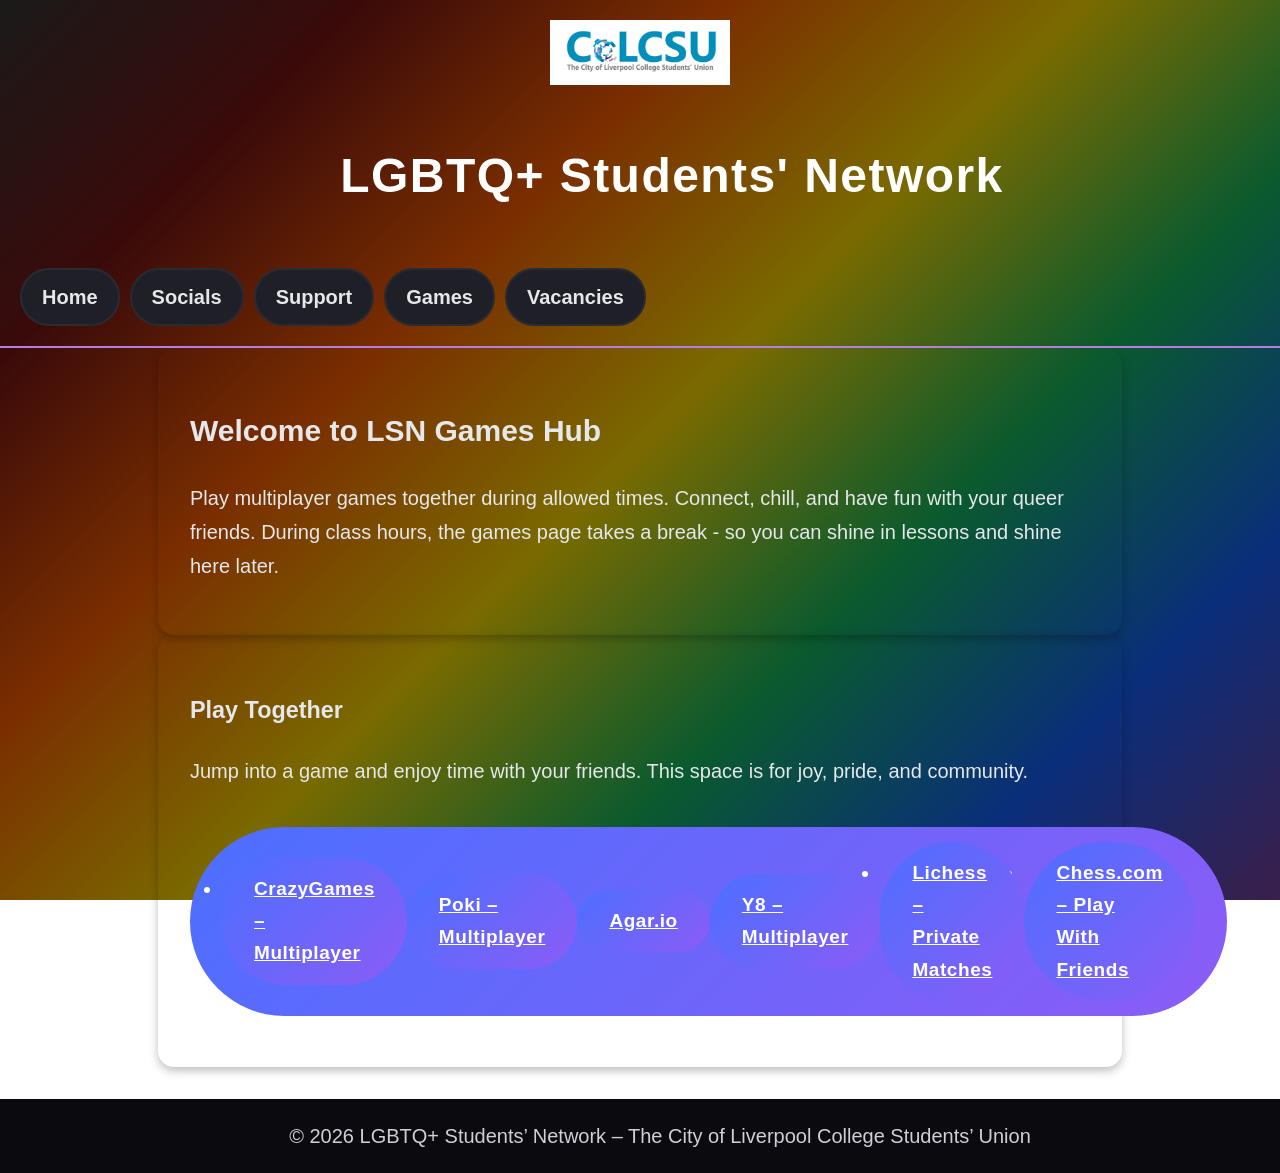
==== commit d96e9012: "Fix HTML encoding issues in games.html" ====
--- a/games.html
+++ b/games.html
@@ -23,7 +23,7 @@
 
     <nav>
         <a href="index.html">Home</a>
-        <a href="msteams.html">Teams</a>
+        <a href="socials.html">Socials</a>
         <a href="support.html">Support</a>
         <a href="games.html">Games</a>
         <a href="vacancies.html">Vacancies</a>
@@ -72,9 +72,9 @@
             <p class="stagger-wide" style="transition-delay:0.2s">The games page is only available at:</p>
 
             <ul>
-                <li class="stagger-wide" style="transition-delay:0.4s">Before 9:00 AM</li>
-                <li class="stagger-wide" style="transition-delay:0.6s">12:00 PM – 1:00 PM</li>
-                <li class="stagger-wide" style="transition-delay:0.8s">After 4:00 PM</li>
+                <li class="stagger-wide" style="transition-delay:0.4s">Before 9am</li>
+            <li class="stagger-wide" style="transition-delay:0.6s">12pm – 1pm</li>
+            <li class="stagger-wide" style="transition-delay:0.8s">After 4pm</li>
             </ul>
         </div>
     </section>
--- a/styles.css
+++ b/styles.css
@@ -164,6 +164,8 @@
    SECTIONS
    ============================================================ */
 .section {
+    max-width: clamp(320px, 90vw, 900px); /* dynamic width for mobile + desktop */
+    margin: 0 auto; /* centers the card */
     padding: var(--space-md);
     background: var(--bg-card);
     border-radius: var(--radius-md);
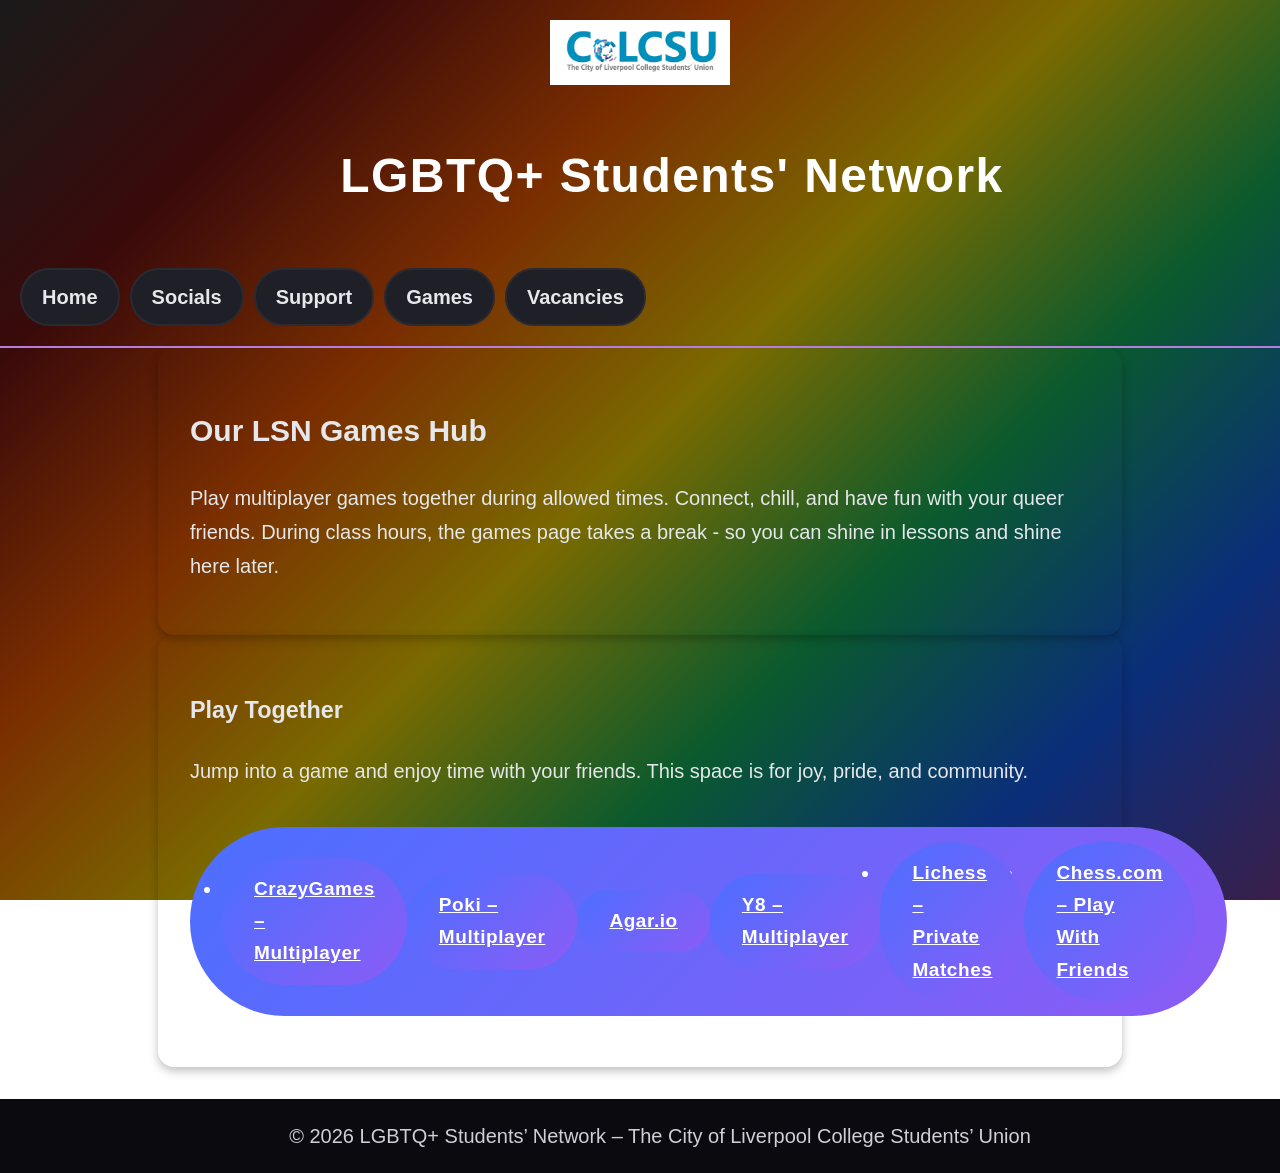
==== commit 1ea9b3a1: "Fix HTML formatting and update section titles" ====
--- a/games.html
+++ b/games.html
@@ -35,7 +35,7 @@
     </nav>
 
     <section class="section parallax">
-    <h2>Welcome to LSN Games Hub</h2>
+    <h2>Our LSN Games Hub</h2>
 
     <div class="block">
         <p class="stagger-wide" style="transition-delay:0.2s">
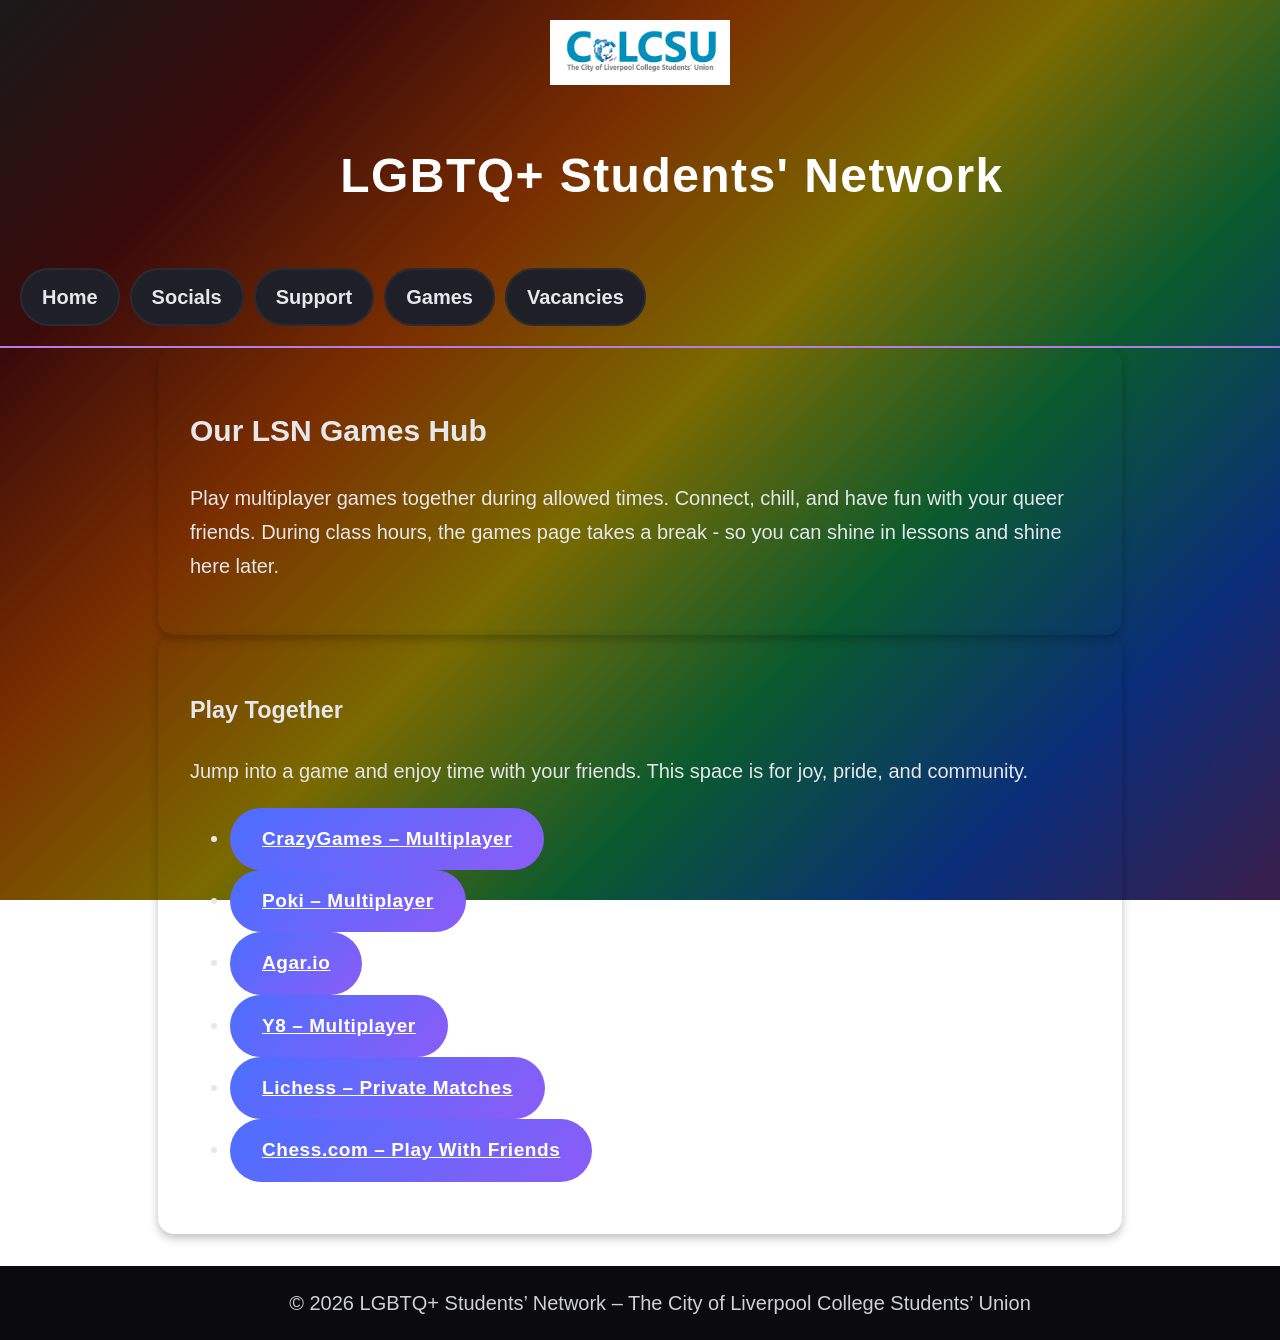
==== commit 00a8142e: "Revise games section and enhance layout Updated the games section with new game links and improved l" ====
--- a/games.html
+++ b/games.html
@@ -48,22 +48,53 @@
 
     <!-- Games Section (Visible only during allowed times) -->
     <section id="gamesSection" class="section parallax">
-        <h3>Play Together</h3>
- <p class="stagger-wide" style="transition-delay:0.2s">
-Jump into a game and enjoy time with your friends.
-This space is for joy, pride, and community.
-        </p>
-        <div class="block">
-            <ul class="lsn-button">
-                <li class="stagger-wide" style="transition-delay:0.2s"><a class="lsn-button cg" href="https://www.crazygames.com/t/multiplayer" target="_blank">CrazyGames – Multiplayer</a></li>
-                <li class="stagger-wide" style="transition-delay:0.3s"><a class="lsn-button poki" href="https://poki.com/en/multiplayer" target="_blank">Poki – Multiplayer</a></li>
-                <li class="stagger-wide" style="transition-delay:0.4s"><a class="lsn-button agar" href="https://agar.io" target="_blank">Agar.io</a></li>
-                <li class="stagger-wide" style="transition-delay:0.5s"><a class="lsn-button y8" href="https://y8.com/tags/multiplayer" target="_blank">Y8 – Multiplayer</a></li>
-                <li class="stagger-wide" style="transition-delay:0.6s"><a class="lsn-button lichess" href="https://lichess.org" target="_blank">Lichess – Private Matches</a></li>
-                <li class="stagger-wide" style="transition-delay:0.7s"><a class="lsn-button chess" href="https://www.chess.com/play" target="_blank">Chess.com – Play With Friends</a></li>
-            </ul>
-        </div>
-    </section>
+    <h3>Play Together</h3>
+
+    <p class="stagger-wide" style="transition-delay:0.2s">
+        Jump into a game and enjoy time with your friends.
+        This space is for joy, pride, and community.
+    </p>
+
+    <div class="block">
+        <ul class="game-list">
+            <li class="stagger-wide" style="transition-delay:0.2s">
+                <a class="lsn-button cg" href="https://www.crazygames.com/t/multiplayer" target="_blank">
+                    CrazyGames – Multiplayer
+                </a>
+            </li>
+
+            <li class="stagger-wide" style="transition-delay:0.3s">
+                <a class="lsn-button poki" href="https://poki.com/en/multiplayer" target="_blank">
+                    Poki – Multiplayer
+                </a>
+            </li>
+
+            <li class="stagger-wide" style="transition-delay:0.4s">
+                <a class="lsn-button agar" href="https://agar.io" target="_blank">
+                    Agar.io
+                </a>
+            </li>
+
+            <li class="stagger-wide" style="transition-delay:0.5s">
+                <a class="lsn-button y8" href="https://y8.com/tags/multiplayer" target="_blank">
+                    Y8 – Multiplayer
+                </a>
+            </li>
+
+            <li class="stagger-wide" style="transition-delay:0.6s">
+                <a class="lsn-button lichess" href="https://lichess.org" target="_blank">
+                    Lichess – Private Matches
+                </a>
+            </li>
+
+            <li class="stagger-wide" style="transition-delay:0.7s">
+                <a class="lsn-button chess" href="https://www.chess.com/play" target="_blank">
+                    Chess.com – Play With Friends
+                </a>
+            </li>
+        </ul>
+    </div>
+</section>
 
     <section id="blockedMessage" class="section parallax" style="display:none;">
         <h3 class="section-title typing-wide">Games Unavailable</h3>
